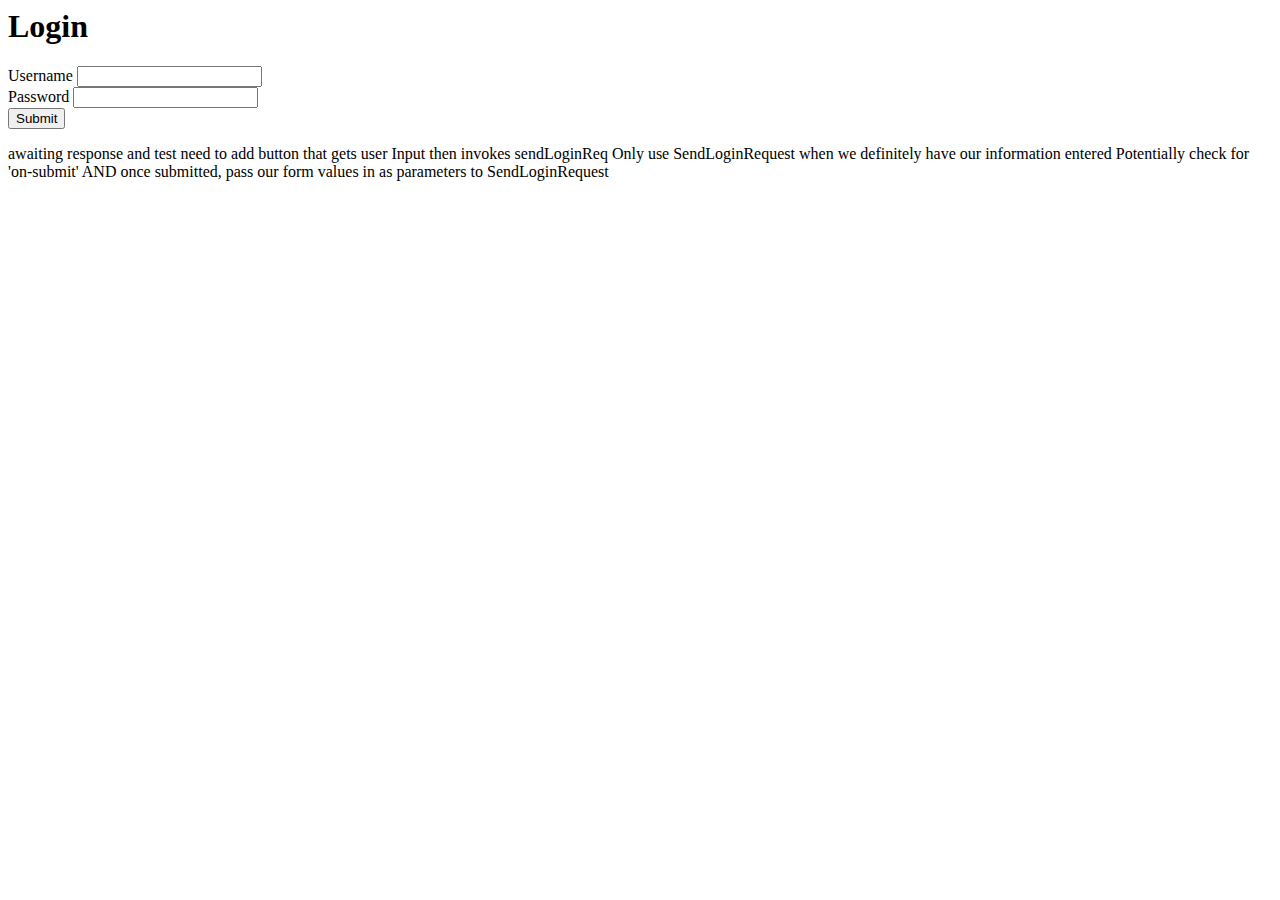
==== sample/index.html @ 9fb94475 "front-end files worked on" ====
<html>
<script>

function HandleLoginResponse(response)
{
	var text = JSON.parse(response);
//	document.getElementById("textResponse").innerHTML = response+"<p>";	
	document.getElementById("textResponse").innerHTML = "response: "+text+"<p>";
}

function SendLoginRequest(username,password)
{
	var request = new XMLHttpRequest();
	request.open("POST","login.php",true);
	request.setRequestHeader("Content-Type","application/x-www-form-urlencoded");
	request.onreadystatechange= function ()
	{
		
		if ((this.readyState == 4)&&(this.status == 200))
		{
			HandleLoginResponse(this.responseText);
		}		
	}
	request.send("type=login&uname="+username+"&pword="+password);
}
</script>

<form name="frmUser" method="post" action="" id="theForm">
    <div class="message text-center"><?php if($message!="") { echo $message; } ?></div>

    <h1 class="text-center">Login</h1>

    <div>
        <div class="row">
            <label> Username </label> <input type="text" name="userName"
                class="full-width" " required>
        </div>
        <div class="row">
            <label>Password</label> <input type="password" id="myPass"
                name="password" class="full-width" required>
        </div>
        <div class="row">
            <input type="submit" name="submit" value="Submit"
                class="full-width ">
        </div>
    </div>
</form>

<body>
<div id="textResponse">
awaiting response and test
need to add button that gets user Input then invokes sendLoginReq
Only use SendLoginRequest when we definitely have our information entered
Potentially check for 'on-submit' AND once submitted, pass our form values in as parameters to 
SendLoginRequest
</div>
<script>
SendLoginRequest("kehoed","12345");
</script>
</body>
</html>
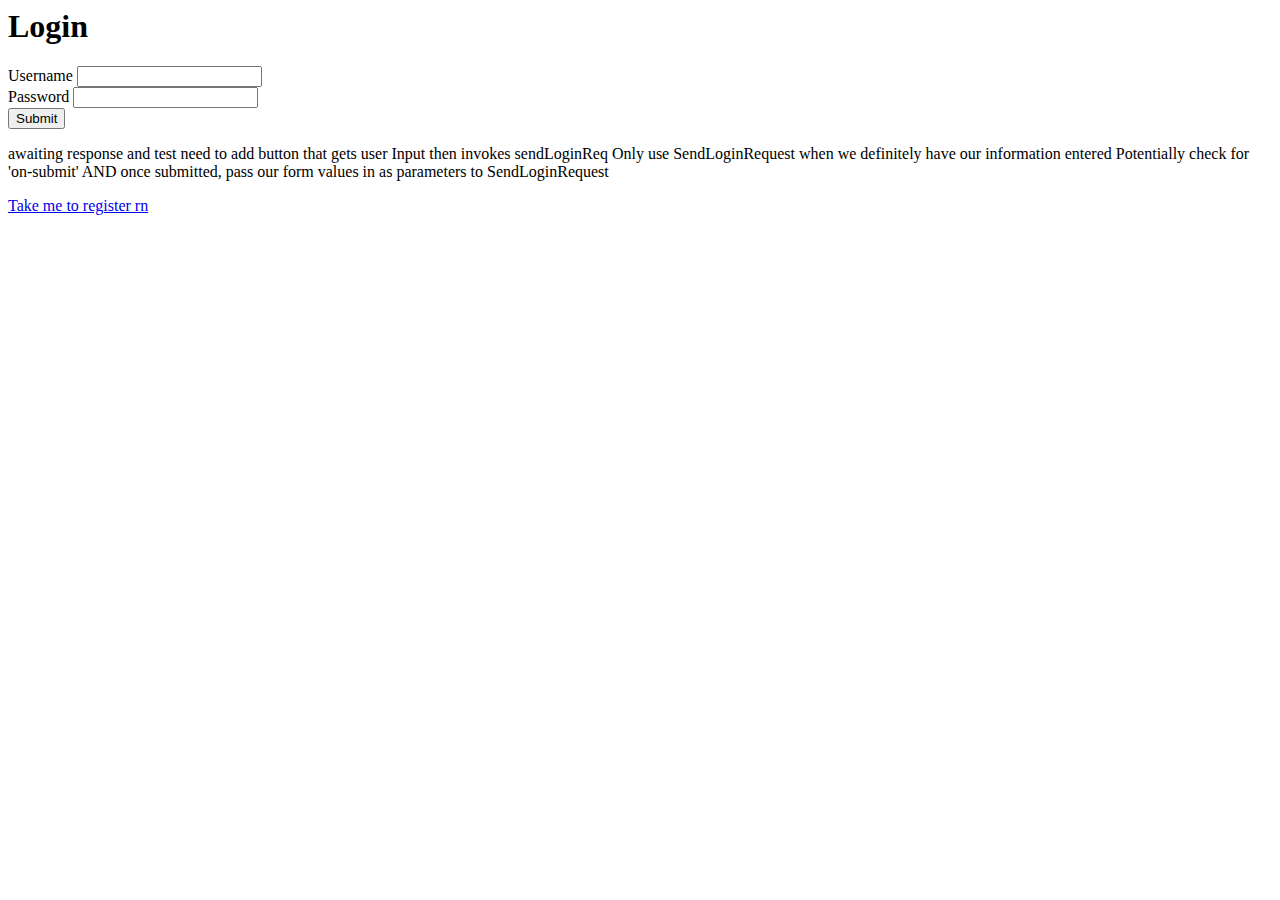
==== commit b0e855ed: "added register buttone" ====
--- a/sample/index.html
+++ b/sample/index.html
@@ -25,14 +25,14 @@
 }
 </script>
 
-<form name="frmUser" method="post" action="" id="theForm">
+<form name="frmUser" method="post" action="login.php" id="theForm" >
     <div class="message text-center"><?php if($message!="") { echo $message; } ?></div>
 
     <h1 class="text-center">Login</h1>
 
     <div>
         <div class="row">
-            <label> Username </label> <input type="text" name="userName"
+            <label> Username </label> <input type="text" id="myUser" name="userName"
                 class="full-width" " required>
         </div>
         <div class="row">
@@ -47,15 +47,39 @@
 </form>
 
 <body>
-<div id="textResponse">
-awaiting response and test
+<div id="textResponseCHANGEDID">
+
+
+<p>awaiting response and test
 need to add button that gets user Input then invokes sendLoginReq
 Only use SendLoginRequest when we definitely have our information entered
 Potentially check for 'on-submit' AND once submitted, pass our form values in as parameters to 
-SendLoginRequest
+SendLoginRequest</p>
+
+</div>
+
+<div id="textResponse">
+<a href="register.html">Take me to register rn</a>
+
+
 </div>
 <script>
-SendLoginRequest("kehoed","12345");
+function doLogin(){
+  let username = document.getElementById("myUser").value;
+  let password = document.getElementById("myPass").value;
+  SendLoginRequest(username, password);
+  alert(username);
+  alert(password);
+  
+  let myEle = document.createElement("h3");
+  let testContent = document.createTextNode("Hi this is a test, i should see this");
+  myEle.appendChild(testContent);
+  document.body.appendChild(myEle);
+  
+}
+const form = document.getElementById("theForm");
+form.addEventListener('submit', doLogin);	
+//SendLoginRequest("kehoed","12345");
 </script>
 </body>
 </html>
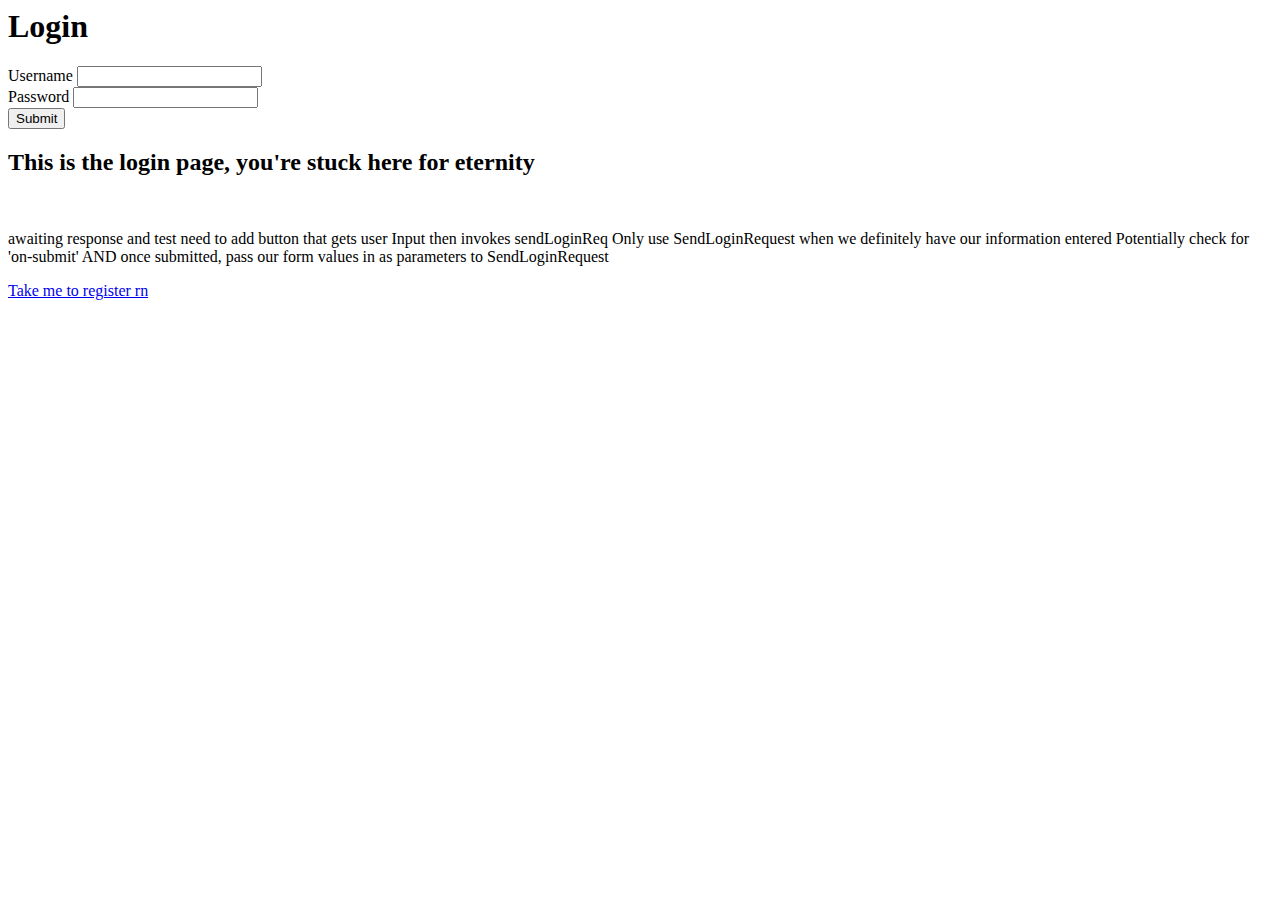
==== commit 0e8eb55e: "redirect added, refactoring" ====
--- a/sample/index.html
+++ b/sample/index.html
@@ -1,29 +1,4 @@
 <html>
-<script>
-
-function HandleLoginResponse(response)
-{
-	var text = JSON.parse(response);
-//	document.getElementById("textResponse").innerHTML = response+"<p>";	
-	document.getElementById("textResponse").innerHTML = "response: "+text+"<p>";
-}
-
-function SendLoginRequest(username,password)
-{
-	var request = new XMLHttpRequest();
-	request.open("POST","login.php",true);
-	request.setRequestHeader("Content-Type","application/x-www-form-urlencoded");
-	request.onreadystatechange= function ()
-	{
-		
-		if ((this.readyState == 4)&&(this.status == 200))
-		{
-			HandleLoginResponse(this.responseText);
-		}		
-	}
-	request.send("type=login&uname="+username+"&pword="+password);
-}
-</script>
 
 <form name="frmUser" method="post" action="login.php" id="theForm" >
     <div class="message text-center"><?php if($message!="") { echo $message; } ?></div>
@@ -47,23 +22,27 @@
 </form>
 
 <body>
-<div id="textResponseCHANGEDID">
+    <h2>This is the login page, you're stuck here for eternity</h2>
 
+    <div id="textResponseCHANGEDID">
+    <br>
+    <p>awaiting response and test
+    need to add button that gets user Input then invokes sendLoginReq
+    Only use SendLoginRequest when we definitely have our information entered
+    Potentially check for 'on-submit' AND once submitted, pass our form values in as parameters to 
+    SendLoginRequest</p>
 
-<p>awaiting response and test
-need to add button that gets user Input then invokes sendLoginReq
-Only use SendLoginRequest when we definitely have our information entered
-Potentially check for 'on-submit' AND once submitted, pass our form values in as parameters to 
-SendLoginRequest</p>
+    </div>
 
-</div>
 
 <div id="textResponse">
 <a href="register.html">Take me to register rn</a>
 
 
 </div>
-<script>
+
+<!--
+    <script>
 function doLogin(){
   let username = document.getElementById("myUser").value;
   let password = document.getElementById("myPass").value;
@@ -77,9 +56,33 @@
   document.body.appendChild(myEle);
   
 }
+function HandleLoginResponse(response)
+{
+	var text = JSON.parse(response);
+//	document.getElementById("textResponse").innerHTML = response+"<p>";	
+	document.getElementById("textResponse").innerHTML = "response: "+text+"<p>";
+}
+
+function SendLoginRequest(username,password)
+{
+	var request = new XMLHttpRequest();
+	request.open("POST","login.php",true);
+	request.setRequestHeader("Content-Type","application/x-www-form-urlencoded");
+	request.onreadystatechange= function ()
+	{
+		
+		if ((this.readyState == 4)&&(this.status == 200))
+		{
+			HandleLoginResponse(this.responseText);
+		}		
+	}
+}
+request.send("type=login&uname="+username+"&pword="+password);
 const form = document.getElementById("theForm");
 form.addEventListener('submit', doLogin);	
 //SendLoginRequest("kehoed","12345");
-</script>
+
+</script> -->
+
 </body>
 </html>
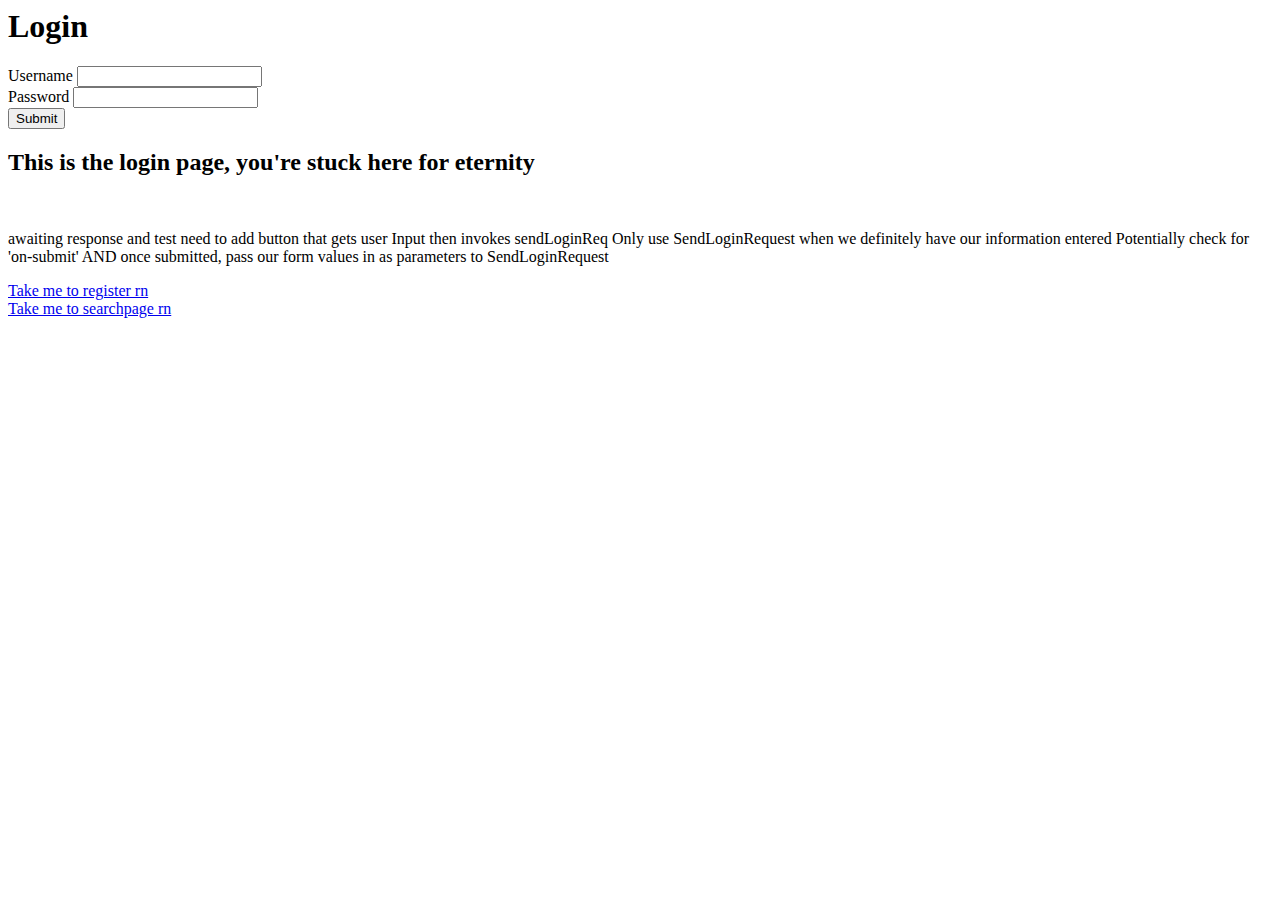
==== commit 5950984c: "added entire sample folder" ====
--- a/sample/index.html
+++ b/sample/index.html
@@ -36,7 +36,9 @@
 
 
 <div id="textResponse">
-<a href="register.html">Take me to register rn</a>
+    <a href="register.html">Take me to register rn</a>
+    <br>
+    <a href="searchpage.html">Take me to searchpage rn</a>
 
 
 </div>
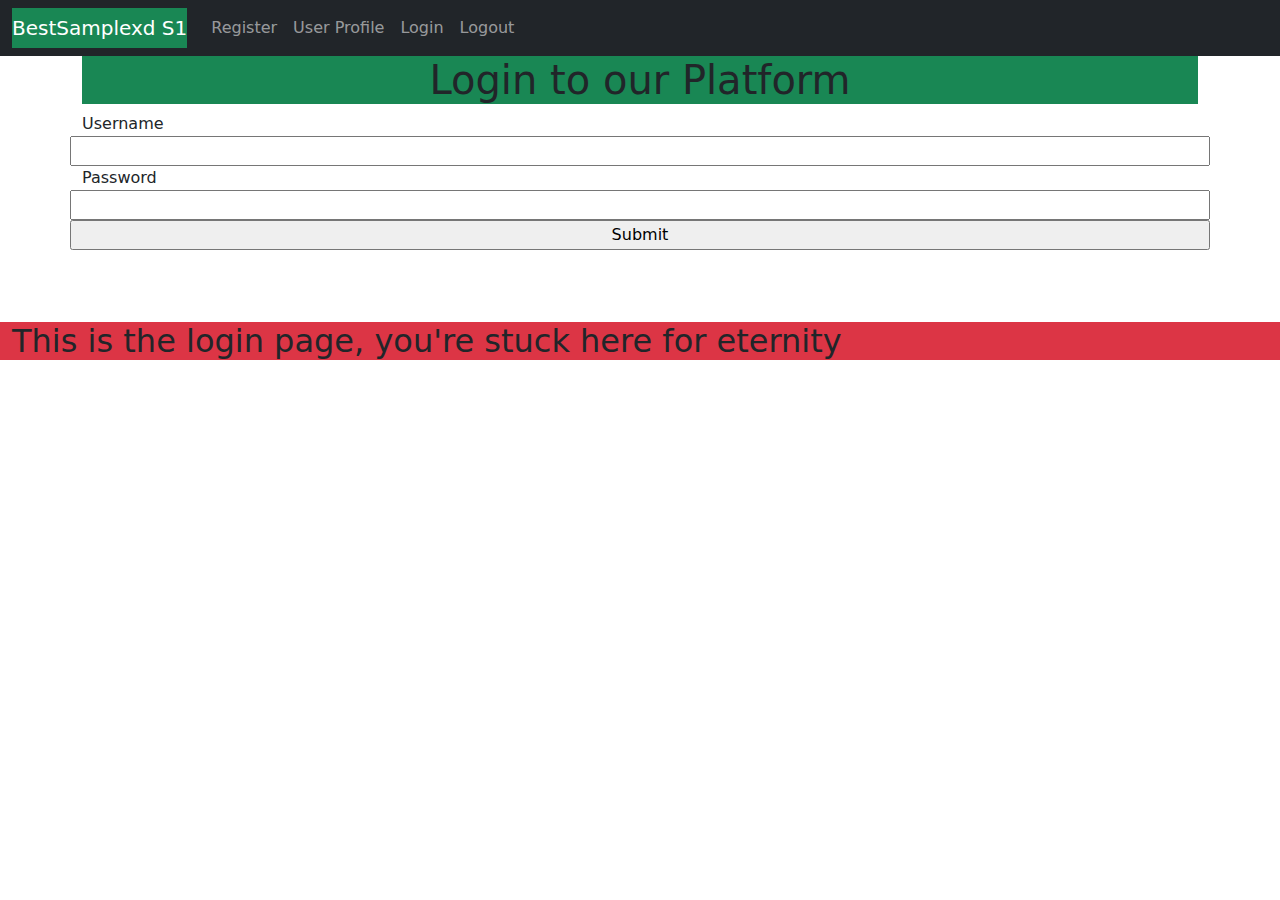
==== commit e4f41c86: "my own files before pull" ====
--- a/sample/index.html
+++ b/sample/index.html
@@ -1,47 +1,72 @@
-<html>
+<!DOCTYPE html>
+<html lang="en">
+    <head>
+        <meta charset="utf=8">
+        <meta name="viewport" content="width=device-width, initial-scale=1">
+ <!-- Latest compiled and minified CSS -->
+ <link href="https://cdn.jsdelivr.net/npm/bootstrap@5.2.3/dist/css/bootstrap.min.css" rel="stylesheet">
 
-<form name="frmUser" method="post" action="login.php" id="theForm" >
-    <div class="message text-center"><?php if($message!="") { echo $message; } ?></div>
+ <!-- Latest compiled JavaScript -->
+ <script src="https://cdn.jsdelivr.net/npm/bootstrap@5.2.3/dist/js/bootstrap.bundle.min.js"></script>     
+        
+    </head>
+    <body>
 
-    <h1 class="text-center">Login</h1>
+    <nav class="navbar navbar-expand-sm bg-dark navbar-dark">
+        <div class="container-fluid">
+          <a class="navbar-brand bg-success" href="#">BestSamplexd S1</a>
+          <button class="navbar-toggler" type="button" data-bs-toggle="collapse" data-bs-target="#collapsibleNavbar">
+            <span class="navbar-toggler-icon"></span>
+          </button>
+          <div class="collapse navbar-collapse" id="collapsibleNavbar">
+            <ul class="navbar-nav">
+              <li class="nav-item">
+                <a class="nav-link" href="register.html">Register</a>
+              </li>
+              <li class="nav-item">
+                <a class="nav-link" href="successpage.php">User Profile</a>
+              </li>
+              <li class="nav-item">
+                <a class="nav-link" href="index.html">Login</a>
+              </li>                
+              <li class="nav-item">
+                <a class="nav-link" href="logout.php">Logout</a>
+              </li>  
+            </ul>
+          </div>
+        </div>
+      </nav>
 
-    <div>
-        <div class="row">
-            <label> Username </label> <input type="text" id="myUser" name="userName"
-                class="full-width" " required>
+<div class="container">
+    <form name="frmUser" method="post" action="login.php" id="theForm" >
+        <div class="message text-center"><?php if($message!="") { echo $message; } ?></div>
+
+        <h1 class="text-center bg-success">Login to our Platform</h1>
+
+        <div>
+            <div class="row">
+                <label> Username </label> <input type="text" id="myUser" name="userName"
+                    class="full-width" " required>
+            </div>
+            <div class="row">
+                <label>Password</label> <input type="password" id="myPass"
+                    name="password" class="full-width" required>
+            </div>
+            <div class="row">
+                <input type="submit" name="submit" value="Submit"
+                    class="full-width ">
+            </div>
         </div>
-        <div class="row">
-            <label>Password</label> <input type="password" id="myPass"
-                name="password" class="full-width" required>
-        </div>
-        <div class="row">
-            <input type="submit" name="submit" value="Submit"
-                class="full-width ">
-        </div>
-    </div>
-</form>
+    </form>
+</div>
 
-<body>
+<br><br><br>
+<div class="container-fluid bg-danger">
     <h2>This is the login page, you're stuck here for eternity</h2>
-
-    <div id="textResponseCHANGEDID">
-    <br>
-    <p>awaiting response and test
-    need to add button that gets user Input then invokes sendLoginReq
-    Only use SendLoginRequest when we definitely have our information entered
-    Potentially check for 'on-submit' AND once submitted, pass our form values in as parameters to 
-    SendLoginRequest</p>
-
-    </div>
+</div>
 
 
-<div id="textResponse">
-    <a href="register.html">Take me to register rn</a>
-    <br>
-    <a href="searchpage.html">Take me to searchpage rn</a>
 
-
-</div>
 
 <!--
     <script>
